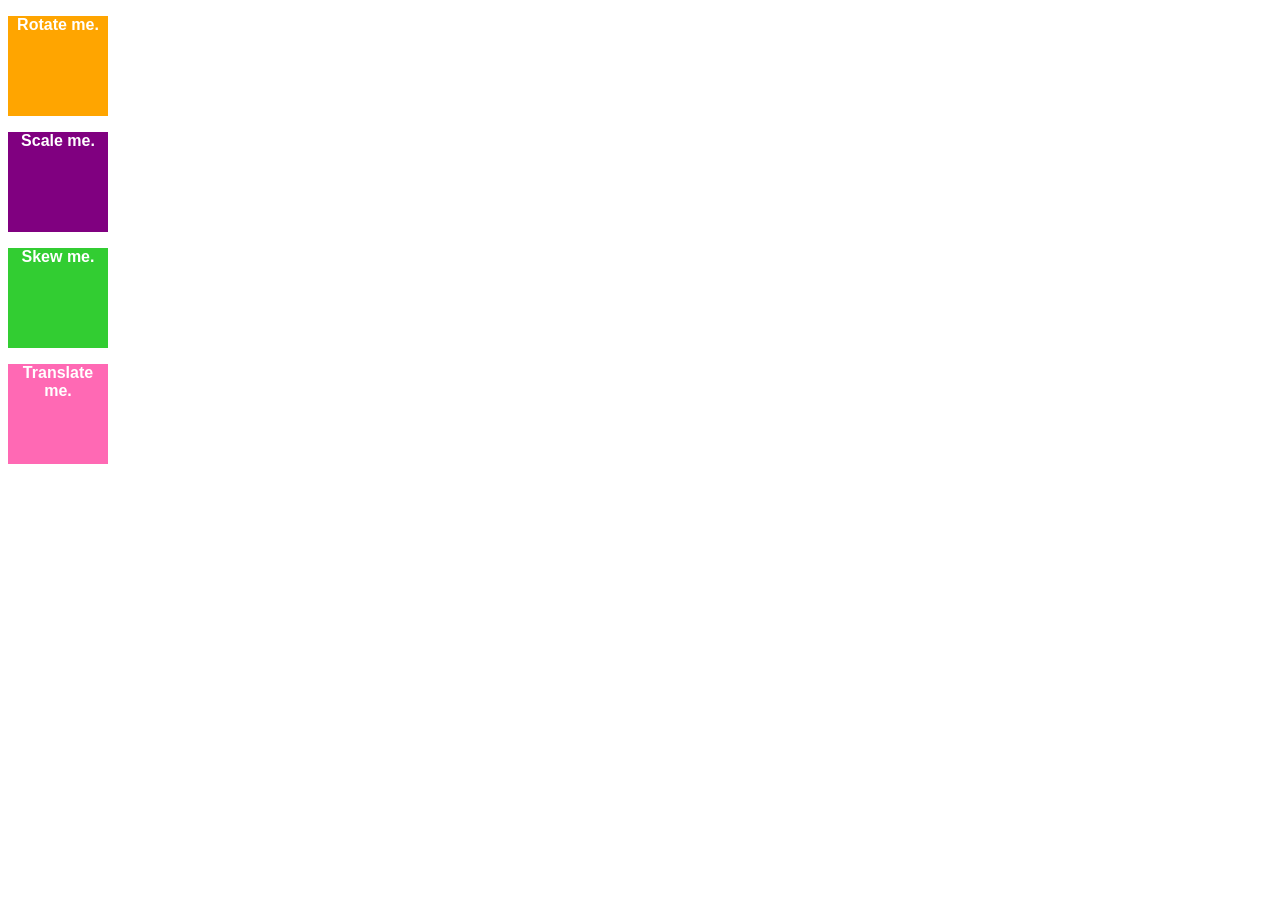
==== lab-d/index.html @ 094b67d5 "Completed 3D transitions and transforms" ====
<!DOCTYPE html>
<html>
<head>
    <meta charset="utf-8">
    <title>Lab D | 2D CSS Transforms</title>
    <meta name="viewport" content="width=device-width, initial-scale=1.0">
    <style>
        body {
            font-family: sans-serif;
            background-repeat: no-repeat;
        }
        p {
            height: 100px;
            width: 100px;
            color: white;
            font-weight: bold;
            text-align: center;
        }
        p#rotate {
            background-color: orange;
        }
        p#scale {
            background-color: purple;
        }
        p#skew {
            background-color: limegreen;
        }
        p#translate {
            background-color: hotpink;
        }
    </style>
</head>
<body>
    <p id="rotate">Rotate me.</p>
    <p id="scale">Scale me.</p>
    <p id="skew">Skew me.</p>
    <p id="translate">Translate me.</p>
</body>
</html>
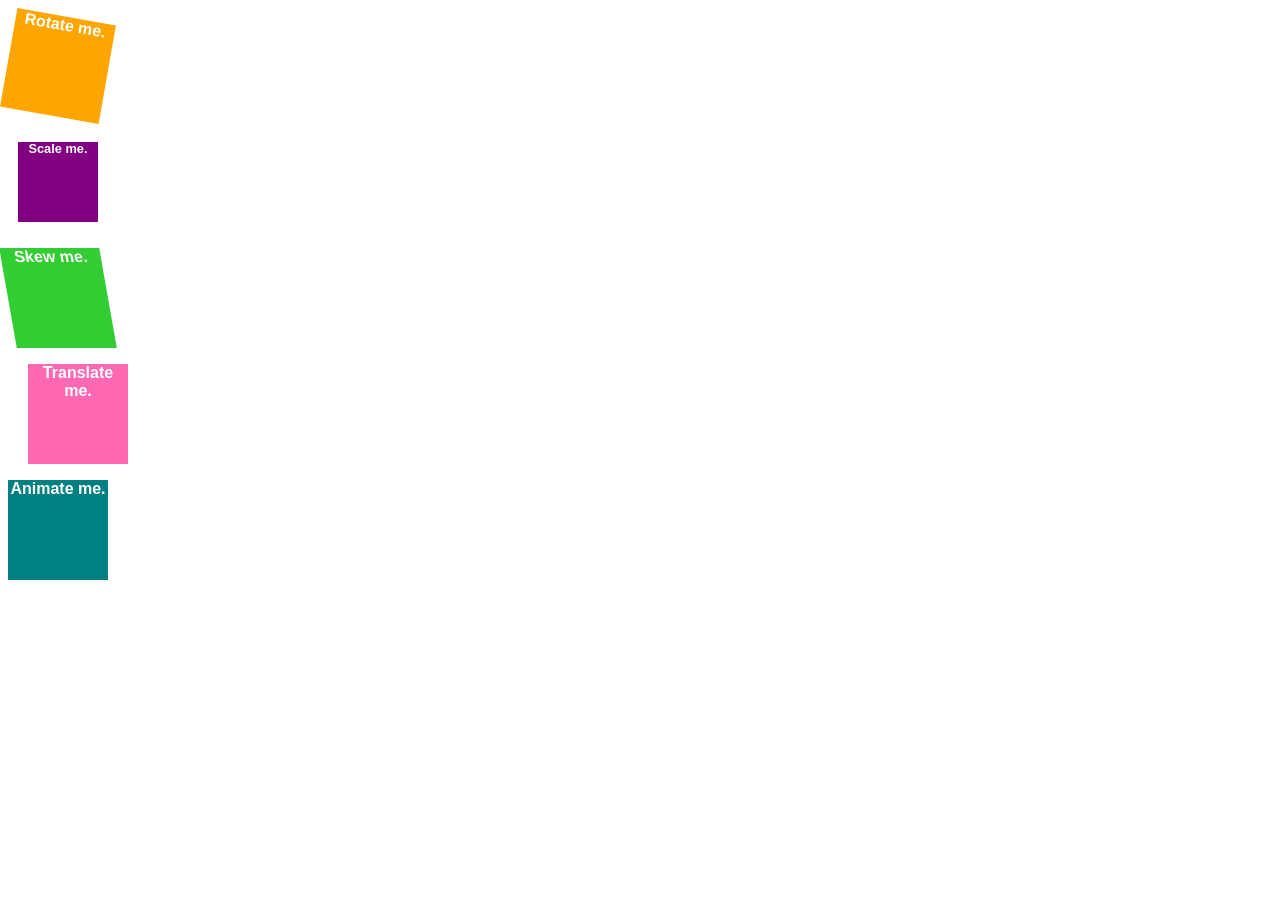
==== commit 75fbeaff: "Added fifth paragraph element to Lab D" ====
--- a/lab-d/index.html
+++ b/lab-d/index.html
@@ -4,36 +4,13 @@
     <meta charset="utf-8">
     <title>Lab D | 2D CSS Transforms</title>
     <meta name="viewport" content="width=device-width, initial-scale=1.0">
-    <style>
-        body {
-            font-family: sans-serif;
-            background-repeat: no-repeat;
-        }
-        p {
-            height: 100px;
-            width: 100px;
-            color: white;
-            font-weight: bold;
-            text-align: center;
-        }
-        p#rotate {
-            background-color: orange;
-        }
-        p#scale {
-            background-color: purple;
-        }
-        p#skew {
-            background-color: limegreen;
-        }
-        p#translate {
-            background-color: hotpink;
-        }
-    </style>
+    <link href="css/styles.css" rel="stylesheet">
 </head>
 <body>
     <p id="rotate">Rotate me.</p>
     <p id="scale">Scale me.</p>
     <p id="skew">Skew me.</p>
     <p id="translate">Translate me.</p>
+    <p id="animate">Animate me.</p>
 </body>
 </html>
--- a/lab-d/css/styles.css
+++ b/lab-d/css/styles.css
@@ -0,0 +1,48 @@
+@charset "utf-8";
+
+body {
+    font-family: sans-serif;
+    background-repeat: no-repeat;
+}
+p {
+    height: 100px;
+    width: 100px;
+    color: white;
+    font-weight: bold;
+    text-align: center;
+}
+p#rotate {
+    background-color: orange;
+    transform: rotate(10deg);
+    transition: transform 1s;
+}
+p#scale {
+    background-color: purple;
+    transform: scale(0.8);
+    transition: transform 1s;
+}
+p#skew {
+    background-color: limegreen;
+    transform: skew(10deg);
+    transition: transform 1s;
+}
+p#translate {
+    background-color: hotpink;
+    transform: translate(20px);
+    transition: transform 1s;
+}
+p#rotate:hover {
+    transform: rotate(45deg);
+}
+p#scale:hover {
+    transform: scale(1.2);
+}
+p#skew:hover {
+    transform: skew(30deg);
+}
+p#translate:hover {
+    transform: translate(100px);
+}
+p#animate {
+    background-color: teal;
+}
